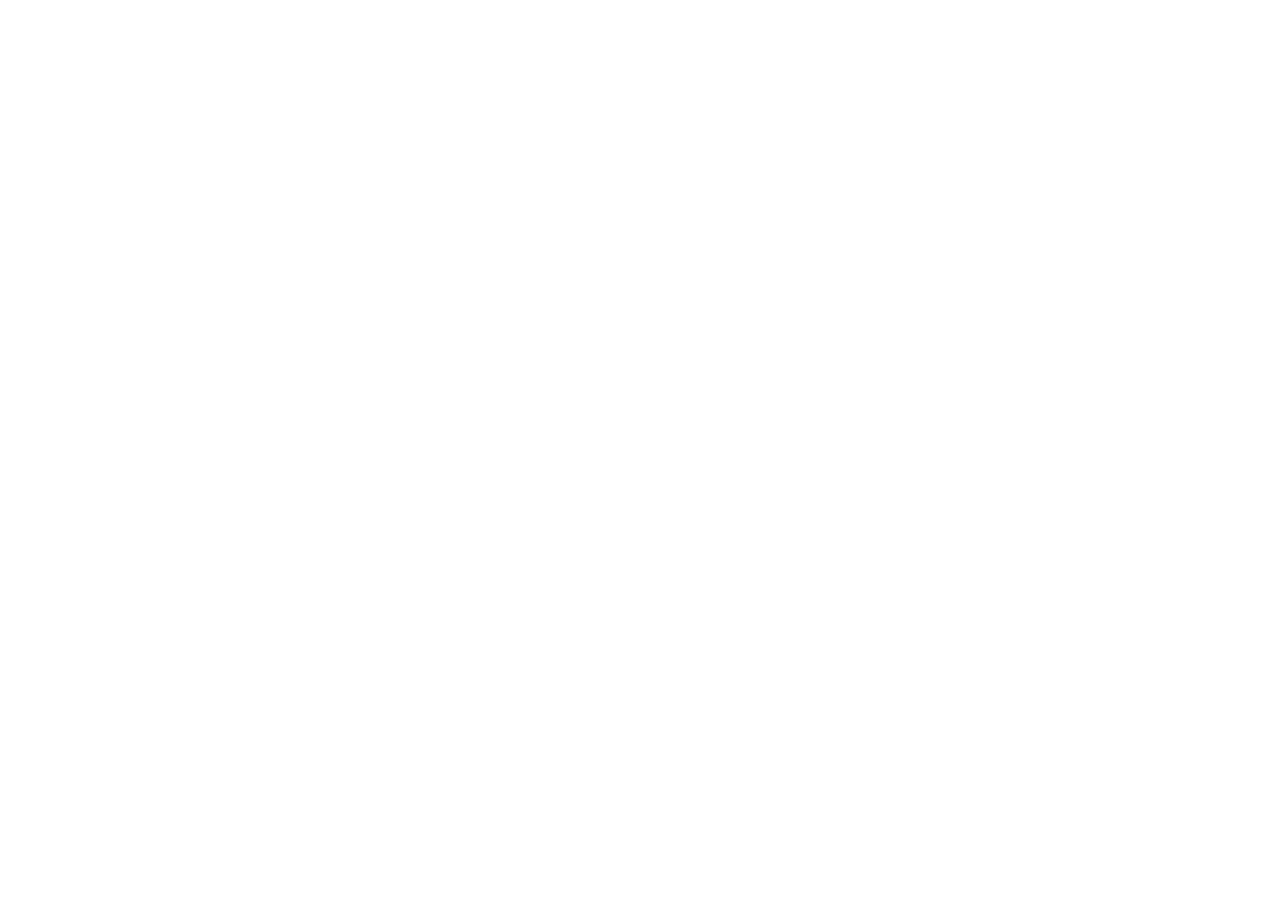
==== accordion/index.html @ ba2a8d9f "accordion widget files" ====
<!DOCTYPE html>
<html lang="en">
<head>
  <meta charset="UTF-8">
  <meta http-equiv="X-UA-Compatible" content="IE=edge">
  <meta name="viewport" content="width=device-width, initial-scale=1.0">
  <title>Accordion</title>
</head>
<body>
  
</body>
</html>
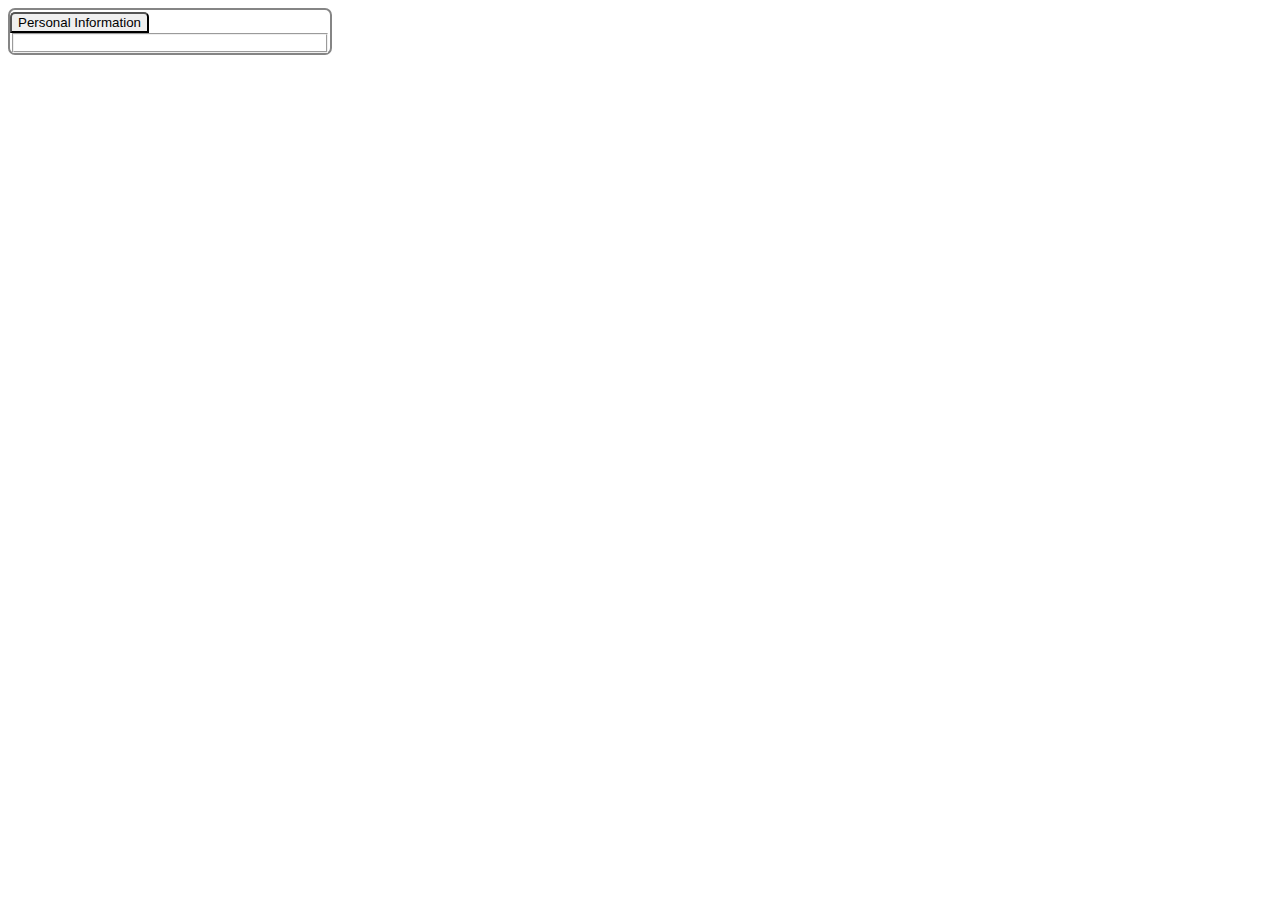
==== commit 39d96153: "first accordion tab" ====
--- a/accordion/index.html
+++ b/accordion/index.html
@@ -7,6 +7,22 @@
   <title>Accordion</title>
 </head>
 <body>
-  
+  <div id="accordionGroup" class="accordion">
+    <h3>
+      <button type="button" aria-expanded="true" class="accordion-trigger" aria-controls="section1" id="accordion1id">
+        <span>
+          Personal Information
+        </span>
+      </button>
+    </h3>
+    <div id="section1" role="region" class="accordion-panel" aria-labelledby="accordion1id">
+      <div>
+        <fieldset>
+          
+        </fieldset>
+      </div>
+    </div>
+  </div>
 </body>
+<link rel="stylesheet" href="./styles.css">
 </html>--- a/accordion/styles.css
+++ b/accordion/styles.css
@@ -0,0 +1,22 @@
+/* body {
+  padding: 0;
+  margin: 0;
+} */
+
+.accordion {
+  margin: 0;
+  padding: 0;
+  border: 2px solid hsl(0deg 0% 52%);
+  border-radius: 7px;
+  width: 20em;
+}
+
+.accordion h3 {
+  margin: 0;
+  padding: 0;
+}
+
+.accordion > *:first-child .accordion-trigger,
+.accordion > *:first-child {
+  border-radius: 5px 5px 0 0;
+}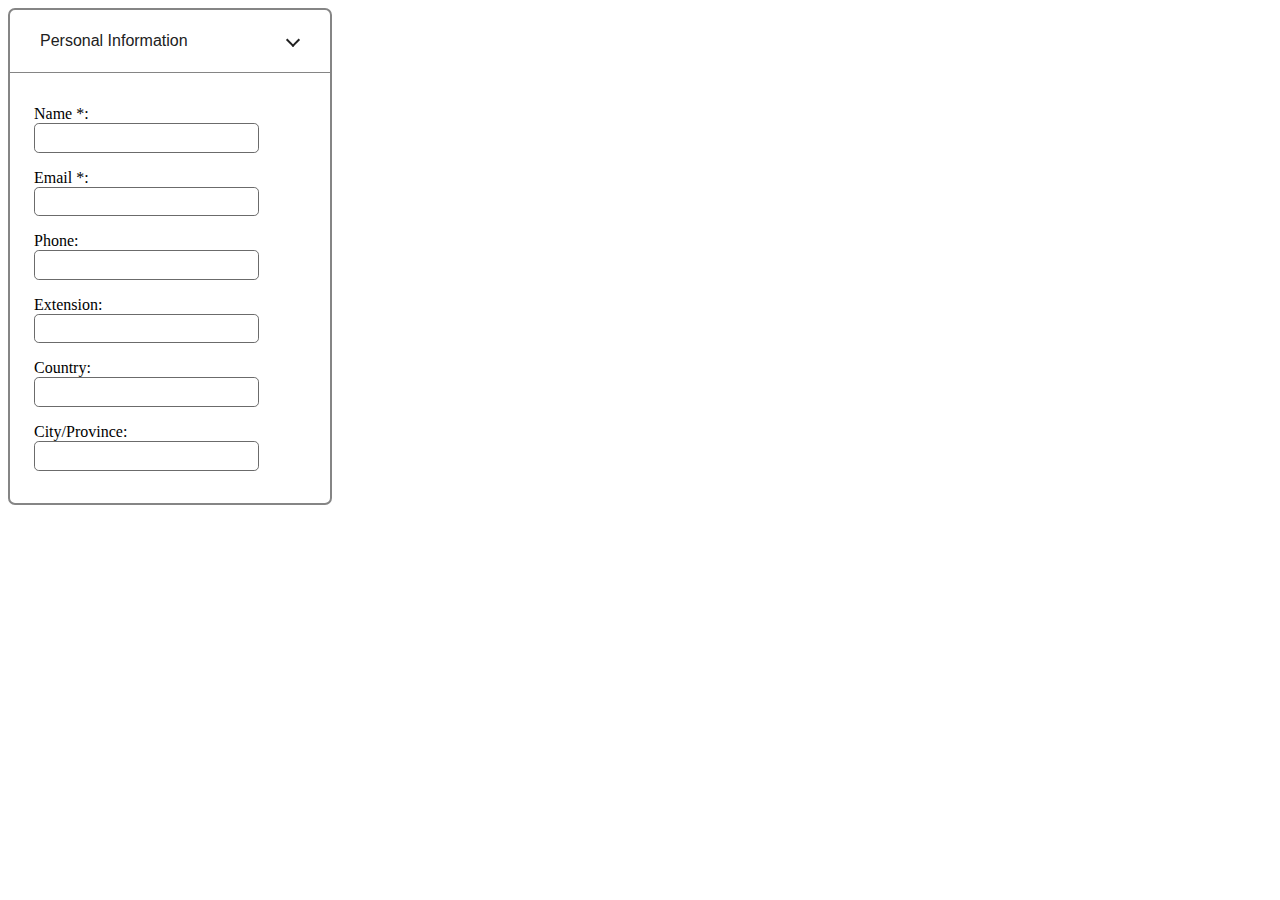
==== commit 8ebe90c9: "section one content" ====
--- a/accordion/index.html
+++ b/accordion/index.html
@@ -10,15 +10,45 @@
   <div id="accordionGroup" class="accordion">
     <h3>
       <button type="button" aria-expanded="true" class="accordion-trigger" aria-controls="section1" id="accordion1id">
-        <span>
+        <span class="accordion-title">
           Personal Information
+          <span class="accordion-icon"></span>
         </span>
       </button>
     </h3>
     <div id="section1" role="region" class="accordion-panel" aria-labelledby="accordion1id">
       <div>
         <fieldset>
-          
+          <p>
+            <label for="name">
+              Name <span aria-hidden="true">*</span>:
+            </label>
+            <input id="name" type="text" value="" name="Name" required>
+          </p>
+          <p>
+            <label for="email">
+              Email <span aria-hidden="true">*</span>:
+            </label>
+            <input id="email" type="email" value="" name="Email" required>
+          </p>
+          <p>
+            <label for="phone">
+              Phone:
+            </label>
+            <input id="phone" name="Phone" type="text" required>
+          </p>
+          <p>
+            <label for="extension">Extension:</label>
+            <input id="extension" name="Extension" type="text" value="">
+          </p>
+          <p>
+            <label for="country">Country:</label>
+            <input id="country" name="Country" type="text" value="">
+          </p>
+          <p>
+            <label for="city">City/Province:</label>
+            <input id="city" name="City_Province" type="text" value="">
+          </p>
         </fieldset>
       </div>
     </div>
--- a/accordion/styles.css
+++ b/accordion/styles.css
@@ -16,6 +16,76 @@
   padding: 0;
 }
 
+.accordion > * + * {
+  border-top: 1px solid hsl(0deg 0% 52%);
+}
+
+.accordion-trigger {
+  background: none;
+  color: hsl(0deg 0% 13%);
+  display: block;
+  font-size: 1rem;
+  font-weight: normal;
+  margin: 0;
+  padding: 1em 1.5em;
+  position: relative;
+  text-align: left;
+  width: 100%;
+  outline: none;
+}
+
+button {
+  border-style: none;
+}
+
+.accordion button::-moz-focus-inner {
+  border: 0;
+}
+
+.accordion-icon {
+  border: solid currentColor;
+  border-width: 0 2px 2px 0;
+  height: 0.5rem;
+  pointer-events: none;
+  position: absolute;
+  right: 2em;
+  top: 50%;
+  transform: translateY(-60%) rotate(45deg);
+  width: 0.5rem;
+}
+
+.accordion-panel {
+  margin: 0;
+  padding: 1em 1.5em;
+}
+
+.accordion-title {
+  display: block;
+  pointer-events: none;
+  border: transparent 2px solid;
+  border-radius: 5px;
+  padding: 0.25em;
+  outline: none;
+}
+
+fieldset {
+  border: 0;
+  margin: 0;
+  padding: 0;
+}
+
+input {
+  border: 1px solid hsl(0deg 0% 42%);
+  border-radius: 0.3em;
+  display: block;
+  font-size: inherit;
+  padding: 0.3em 0.5em;
+}
+
+.accordion-trigger:hover {
+  background: hsl(216deg 94% 94%);
+}
+
 .accordion > *:first-child .accordion-trigger,
 .accordion > *:first-child {
   border-radius: 5px 5px 0 0;
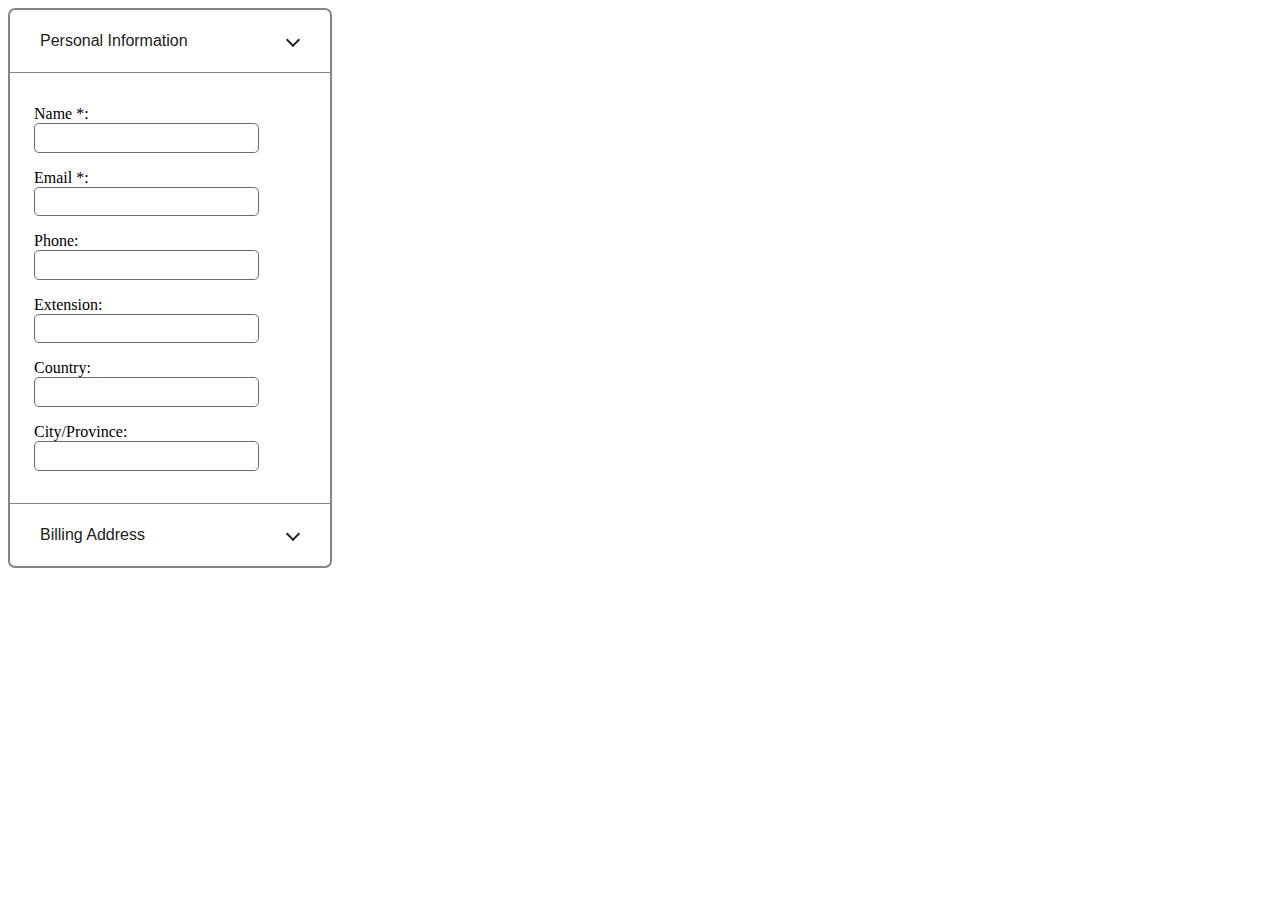
==== commit 1e7e0630: "second section" ====
--- a/accordion/index.html
+++ b/accordion/index.html
@@ -8,6 +8,7 @@
 </head>
 <body>
   <div id="accordionGroup" class="accordion">
+    
     <h3>
       <button type="button" aria-expanded="true" class="accordion-trigger" aria-controls="section1" id="accordion1id">
         <span class="accordion-title">
@@ -52,6 +53,42 @@
         </fieldset>
       </div>
     </div>
+
+    <h3>
+      <button type="button" aria-expanded="false" class="accordion-trigger" aria-controls="section2" id="accordion2id">
+        <span class="accordion-title">
+          Billing Address
+          <span class="accordion-icon"></span>
+        </span>
+      </button>
+    </h3>
+    <div id="section2" role="region" aria-labelledby="accordion2id" class="accordion-panel" hidden="">
+      <div>
+        <fieldset>
+          <p>
+            <label for="address-1">Address 1:</label>
+            <input type="text" name="Address-1" id="address-1">
+          </p>
+          <p>
+            <label for="address-2">Address 2:</label>
+            <input type="text" name="Address-2" id="address-2">
+          </p>
+          <p>
+            <label for="city">City:</label>
+            <input type="text" name="City" id="city">
+          </p>
+          <p>
+            <label for="zip-code">Zip Code:</label>
+            <input type="text" name="Zip-code" id="zip-code">
+          </p>
+        </fieldset>
+      </div>
+    </div>
+
+
+
+
+
   </div>
 </body>
 <link rel="stylesheet" href="./styles.css">
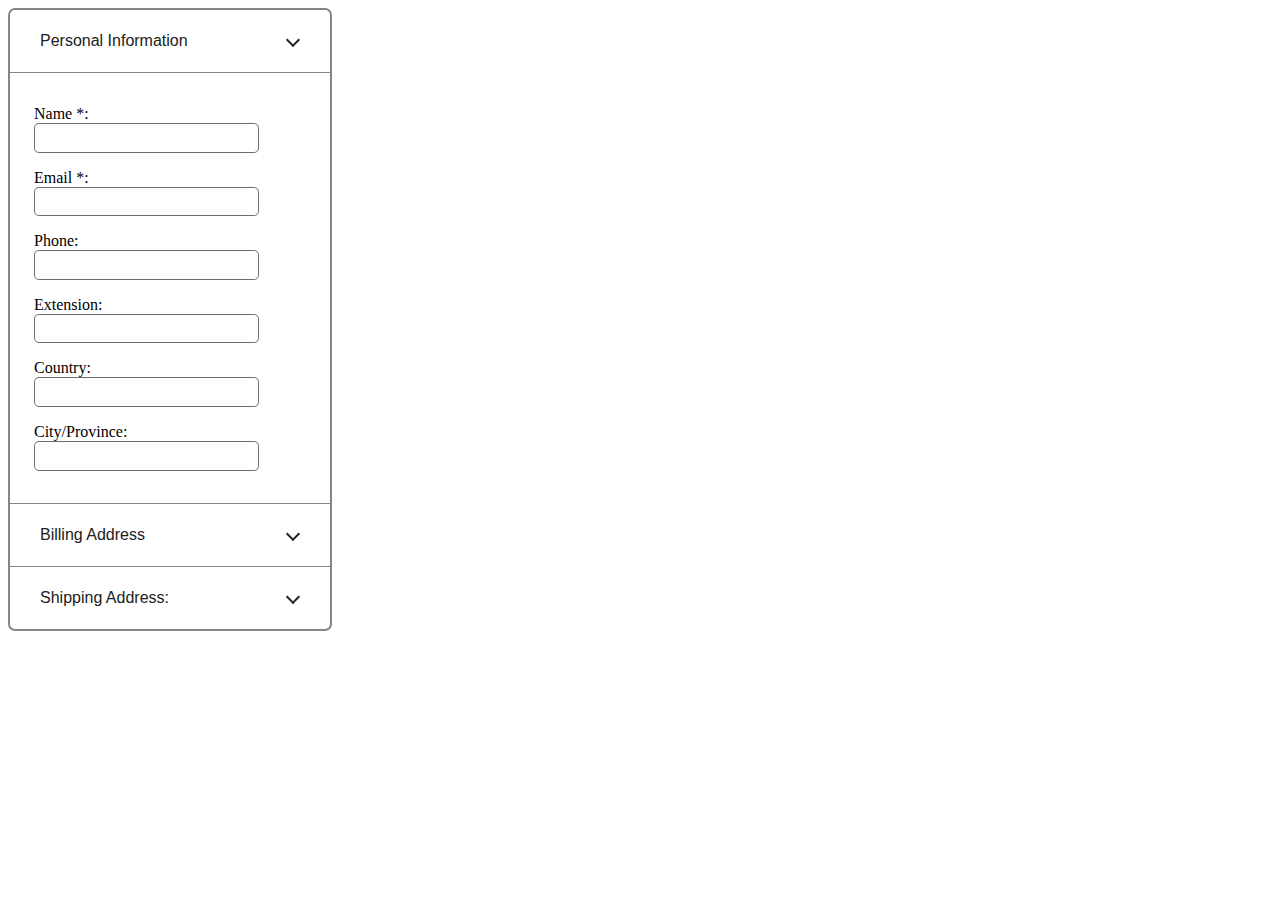
==== commit 530a3735: "third section" ====
--- a/accordion/index.html
+++ b/accordion/index.html
@@ -86,6 +86,40 @@
     </div>
 
 
+    <h3>
+      <button type="button" aria-expanded="false" class="accordion-trigger" aria-controls="section3" id="accordion3id">
+        <span class="accordion-title">
+          Shipping Address:
+          <span class="accordion-icon"></span>
+        </span>
+      </button>
+    </h3>
+    <div id="section3" role="region" aria-labelledby="accordion3id" class="accordion-panel" hidden="">
+      <div>
+        <fieldset>
+          <p>
+            <label for="shipping-address-1">Address 1:</label>
+            <input id="shipping-address-1" name="Shipping-address" type="text">
+          </p>
+          <p>
+            <label for="shipping-address-2">Address 2:</label>
+            <input id="shipping-address-2" name="Shipping-address-2" type="text">
+          </p>
+          <p>
+            <label for="shipping-city">City:</label>
+            <input id="shipping-city" name="Shipping-city" type="text">
+          </p>
+          <p>
+            <label for="shipping-state">State:</label>
+            <input id="shipping-state" name="Shipping-state" type="text">
+          </p>
+          <p>
+            <label for="shipping-zip-code">Zip Code:</label>
+            <input id="shipping-zip-code" id="shipping-zip-code" name="Shipping-zip-code">
+          </p>
+        </fieldset>
+      </div>
+    </div>
 
 
 
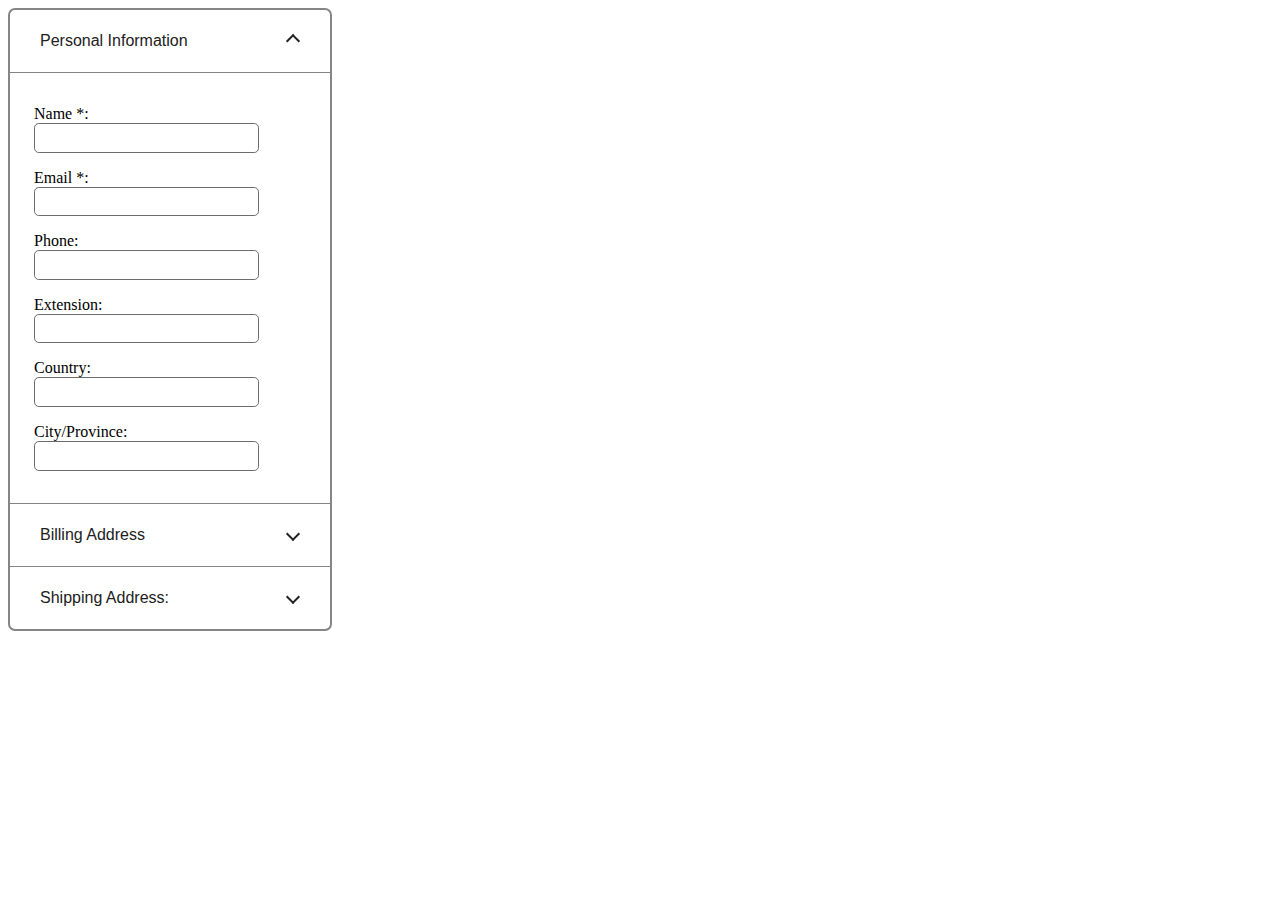
==== commit fc2b1668: "javascript" ====
--- a/accordion/index.html
+++ b/accordion/index.html
@@ -126,4 +126,5 @@
   </div>
 </body>
 <link rel="stylesheet" href="./styles.css">
+<script src="./script.js"></script>
 </html>--- a/accordion/styles.css
+++ b/accordion/styles.css
@@ -1,8 +1,3 @@
-/* body {
-  padding: 0;
-  margin: 0;
-} */
-
 .accordion {
   margin: 0;
   padding: 0;
@@ -14,6 +9,14 @@
 .accordion h3 {
   margin: 0;
   padding: 0;
+}
+
+.accordion:focus-within {
+  border-color: hsl(216deg 94% 43%);
+}
+
+.accordion:focus-within h3 {
+  background-color: hsl(0deg 0% 97%);
 }
 
 .accordion > * + * {
@@ -34,12 +37,44 @@
   outline: none;
 }
 
+.accordion-trigger:focus,
+.accordion-trigger:hover {
+  background: hsl(216deg 94% 94%);
+}
+
+.accordion-trigger:focus {
+  outline: 4px solid transparent;
+}
+
+.accordion > *:first-child .accordion-trigger,
+.accordion > *:first-child {
+  border-radius: 5px 5px 0 0;
+}
+
+.accordion > *:last-child .accordion-trigger,
+.accordion > *:last-child {
+  border-radius: 0 0 5px 5px;
+}
+
 button {
   border-style: none;
 }
 
 .accordion button::-moz-focus-inner {
   border: 0;
+}
+
+.accordion-title {
+  display: block;
+  pointer-events: none;
+  border: transparent 2px solid;
+  border-radius: 5px;
+  padding: 0.25em;
+  outline: none;
+}
+
+.accordion-trigger:focus .accordion-title {
+  border-color: hsl(216deg 94% 43%);
 }
 
 .accordion-icon {
@@ -54,18 +89,23 @@
   width: 0.5rem;
 }
 
+.accordion-trigger:focus .accordion-icon,
+.accordion-trigger:hover .accordion-icon {
+  border-color: hsl(216deg 94% 43%);
+}
+
+.accordion-trigger[aria-expanded="true"] .accordion-icon {
+  transform: translateY(-50%) rotate(-135deg);
+}
+
 .accordion-panel {
   margin: 0;
   padding: 1em 1.5em;
 }
 
-.accordion-title {
-  display: block;
-  pointer-events: none;
-  border: transparent 2px solid;
-  border-radius: 5px;
-  padding: 0.25em;
-  outline: none;
+/* For Edge bug https://developer.microsoft.com/en-us/microsoft-edge/platform/issues/4806035/ */
+.accordion-panel[hidden] {
+  display: none;
 }
 
 fieldset {
@@ -80,13 +120,4 @@
   display: block;
   font-size: inherit;
   padding: 0.3em 0.5em;
-}
-
-.accordion-trigger:hover {
-  background: hsl(216deg 94% 94%);
-}
-
-.accordion > *:first-child .accordion-trigger,
-.accordion > *:first-child {
-  border-radius: 5px 5px 0 0;
 }